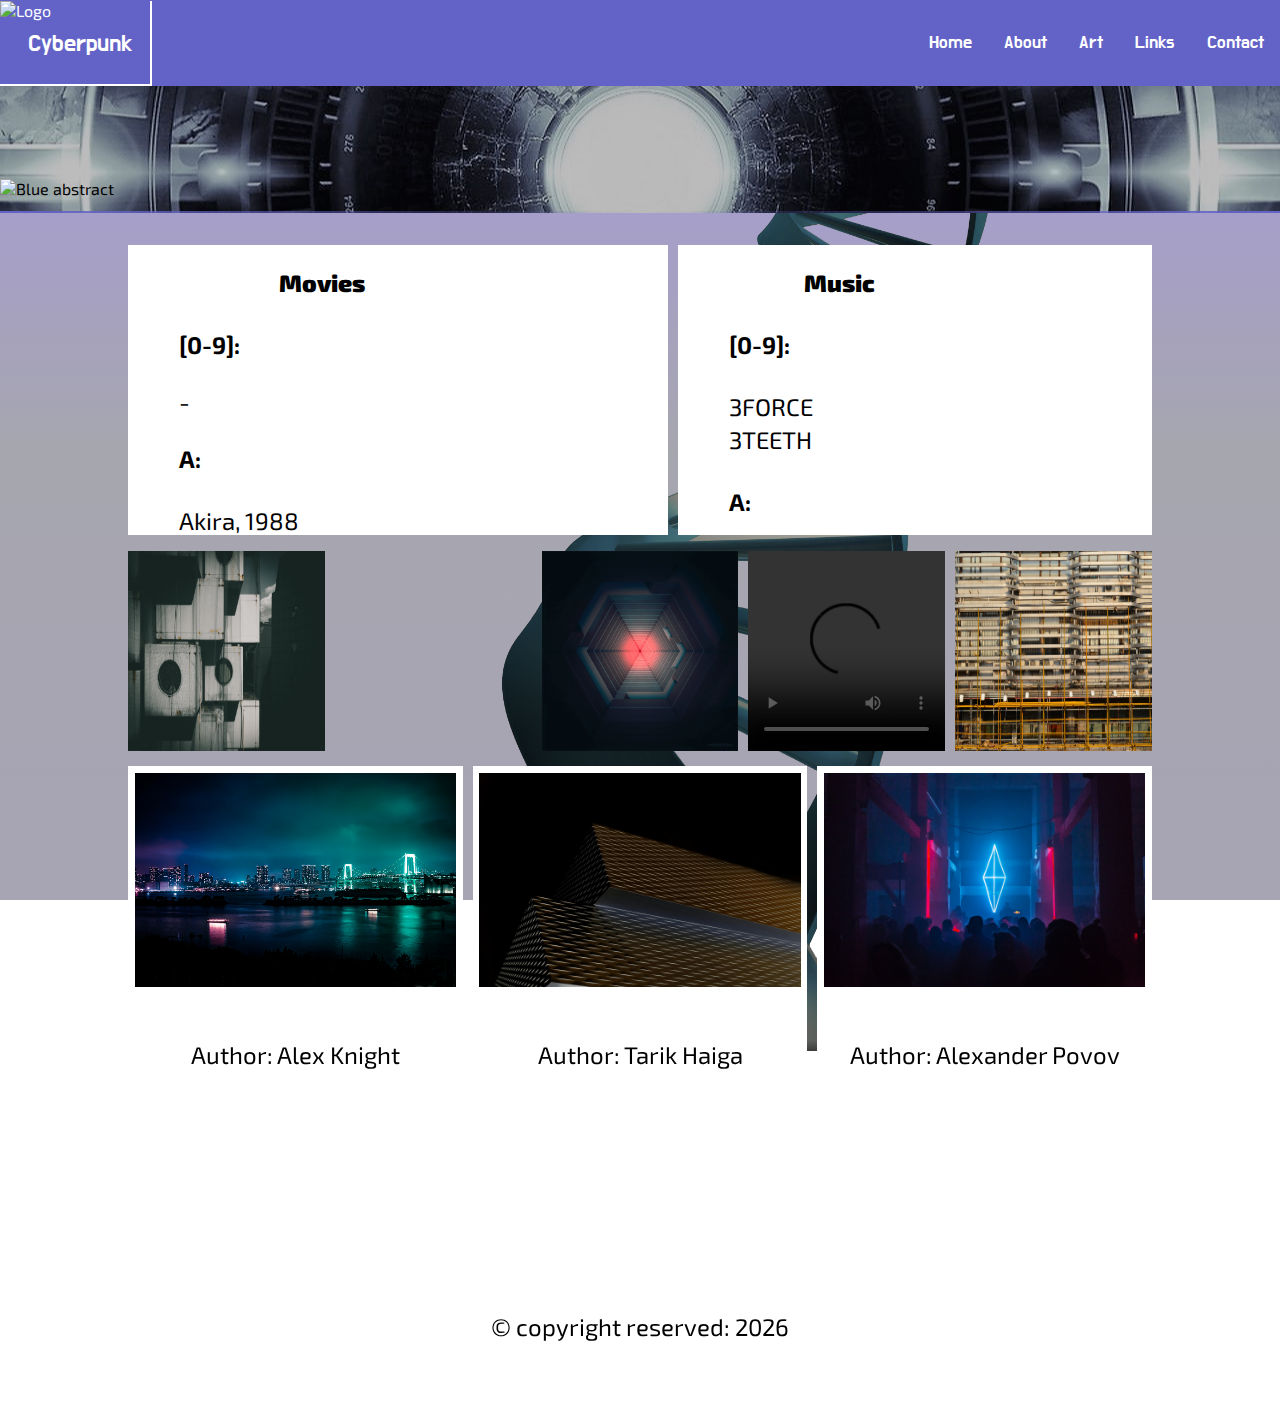
==== Eindopdracht/index.html @ 9cae4465 "Add files via upload" ====
<!DOCTYPE html>
<html lang="en">

<head>
    <meta charset="UTF-8">
    <meta name="viewport" content="width=device-width, initial-scale=1.0">
    <meta http-equiv="X-UA-Compatible" content="ie=edge">
    <link href="https://fonts.googleapis.com/css2?family=Do+Hyeon&display=swap" rel="stylesheet">
    <link href="https://fonts.googleapis.com/css2?family=Exo+2:wght@300&display=swap" rel="stylesheet">
    <link rel="stylesheet" href="css/style.css">
    <link rel="icon" href="img/Favicon/favicon.ico">
    <title>Exam assignment</title>
</head>

<body>
    <header>
        <h1 id="#index">Exam assignment</h1>
        <nav>
            <h2>Navigator</h2>
            <div class="grid-nav">
                <a href="index.html" class="grid-item logo">
                    <img src="img/pictures/Logo.png" alt="Logo">
                </a>
                <div class="grid-item nav">
                    <ul>
                        <li class="dropdown" onclick="myFunction()">
                            <section>
                                <h3>Home</h3>
                                <a href="javascript:void(0)" class="dropbtn">Home</a>
                                <div id="myDropdown" class="dropdown-content">
                                    <section>
                                        <h4>Main</h4>
                                        <a href="index.html">Main</a>
                                    </section>
                                    <section>
                                        <h4>Movies and music</h4>
                                        <a href="index.html#content">Movies and music</a>
                                    </section>
                                    <section>
                                        <h4>Pictures and videios</h4>
                                        <a href="index.html#video">Pictures and videos</a>
                                    </section>
                                    <section>
                                        <h4>Wildcards</h4>
                                        <a href="index.html#wildcards">Wildcards</a>
                                    </section>
                                </div>
                            </section>
                        </li>
                        <li>
                            <section>
                                <h3>About</h3>
                                <a href="about.html">About</a>
                            </section>
                        </li>
                        <li>
                            <section>
                                <h3>Art</h3>
                                <a href="art.html">Art</a>
                            </section>
                        </li>
                        <li>
                            <section>
                                <h3>Links</h3>
                                <a href="links.html">Links</a>
                            </section>
                        </li>
                        <li>
                            <section>
                                <h3>Contact</h3>
                                <a href="contact.html">Contact</a>
                            </section>
                        </li>
                    </ul>
                </div>
            </div>
        </nav>
    </header>
    <!-- main-picture -->
    <section class="grid-picture">
        <h2>Main-picture</h2>
        <span class="grid-item main-content">
            <img src="img/pictures/blue-abstract-png-3.png" alt="Blue abstract">
        </span>
        <div class="module-border-wrap"></div>
    </section>
    <article class="grid-main">
        <h2>Main</h2>
        <!-- first content -->
        <section id="content">
            <h3>Main-content</h3>
            <div class="grid-main-text">
                <div class="text-item1">
                    <section>
                        <h4>Movies</h4>
                        <table>
                            <tr>
                                <th><b> Movies</b><br><br></th>
                            </tr>
                            <tr>
                                <td><b> [0-9]:</b></td>
                            </tr>
                            <tr>
                                <td>
                                    <p>-</p>
                                </td>
                            </tr>
                            <tr>
                                <td><b> A:<br><br></b></td>
                            </tr>
                            <tr>
                                <td>
                                    <a href="https://en.wikipedia.org/wiki/Akira_(1988_film)" target="_blank" class="movie-music-link">Akira, 1988</a>
                                </td>
                            </tr>
                            <tr>
                                <td>
                                    <a href="https://en.wikipedia.org/wiki/Alita:_Battle_Angel" target="_blank" class="movie-music-link">Alita: Battle Angel, 2019 </a>
                                </td>
                            </tr>
                            <tr>
                                <td>
                                    <a href="https://en.wikipedia.org/wiki/The_Animatrix" target="_blank" class="movie-music-link">The Animatrix, 2003 </a>
                                </td>
                            </tr>
                            <tr>
                                <td><br><b> B:<br><br></b></td>
                            </tr>
                            <tr>
                                <td>
                                    <a href="https://en.wikipedia.org/wiki/Blade_Runner" target="_blank" class="movie-music-link">Bladerunner, 1982</a>
                                </td>
                            </tr>
                            <tr>
                                <td>
                                    <a href="https://en.wikipedia.org/wiki/Blade_Runner_2049" target="_blank" class="movie-music-link">Bladerunner 2049, 2017</a>
                                </td>
                            </tr>
                            <tr>
                                <td><br><b> C:<br><br></b></td>
                            </tr>
                            <tr>
                                <td>
                                    <a href="https://en.wikipedia.org/wiki/Cloud_Atlas_(film)" target="_blank" class="movie-music-link">Cloud Atlass, 2012</a>
                                </td>
                            </tr>
                            <tr>
                                <td>
                                    <a href="https://en.wikipedia.org/wiki/Cypher_(film)" target="_blank" class="movie-music-link">Cypher, 2002</a>
                                </td>
                            </tr>
                            <tr>
                                <td><br><b> D:<br><br></b></td>
                            </tr>
                            <tr>
                                <td>
                                    <a href="https://en.wikipedia.org/wiki/Dredd" target="_blank" class="movie-music-link">Dredd, 2012</a>
                                </td>
                            </tr>
                            <tr>
                                <td><br><b> E:<br><br></b></td>
                            </tr>
                            <tr>
                                <td>
                                    <a href="https://en.wikipedia.org/wiki/Elysium_(film)" target="_blank" class="movie-music-link">Elysium, 2013</a>
                                </td>
                            </tr>
                            <tr>
                                <td><br><b> F:<br><br></b></td>
                            </tr>
                            <tr>
                                <td>
                                    <a href="https://en.wikipedia.org/wiki/Freejack" target="_blank" class="movie-music-link">Freejack, 1992</a>
                                </td>
                            </tr>
                            <tr>
                                <td>
                                    <a href="https://en.wikipedia.org/wiki/The_Fifth_Element" target="_blank" class="movie-music-link">The Fifth Element, 1997</a>
                                </td>
                            </tr>
                            <tr>
                                <td><br><b> G:<br><br></b></td>
                            </tr>
                            <tr>
                                <td>
                                    <a href="https://en.wikipedia.org/wiki/Ghost_in_the_Shell" target="_blank" class="movie-music-link">Ghost In The Shell (series)</a>
                                </td>
                            </tr>
                            <tr>
                                <td><br><b> H:<br><br></b></td>
                            </tr>
                            <tr>
                                <td>
                                    <a href="https://en.wikipedia.org/wiki/Hardware_(film)" target="_blank" class="movie-music-link">Hardware, 1990</a>
                                </td>
                            </tr>
                            <tr>
                                <td><br><b> I:<br><br></b></td>
                            </tr>
                            <tr>
                                <td>
                                    <a href="https://en.wikipedia.org/wiki/I.K.U." target="_blank" class="movie-music-link">I.K.U, 2001</a>
                                </td>
                            </tr>
                            <tr>
                                <td><br><b> J:<br><br></b></td>
                            </tr>
                            <tr>
                                <td>
                                    <a href="https://en.wikipedia.org/wiki/Johnny_Mnemonic_(film)" target="_blank" class="movie-music-link"> Johnny Mnomonic, 1995</a>
                                </td>
                            </tr>
                            <tr>
                                <td><br><b> K:<br><br></b></td>
                            </tr>
                            <tr>
                                <td>
                                    <a href="https://en.wikipedia.org/wiki/Kamikaze_1989" target="_blank" class="movie-music-link">Kamikaze 1989, 1982</a>
                                </td>
                            </tr>
                            <tr>
                                <td><br><b> L:<br><br></b></td>
                            </tr>
                            <tr>
                                <td>
                                    <a href="https://en.wikipedia.org/wiki/The_Lawnmower_Man_(film)" target="_blank" class="movie-music-link">The Larnmower Man, 1992</a>
                                </td>
                            </tr>
                            <tr>
                                <td><br><b> M:<br><br></b></td>
                            </tr>
                            <tr>
                                <td>
                                    <a href="https://en.wikipedia.org/wiki/The_Matrix_(franchise)" target="_blank" class="movie-music-link">The Matrix (series)</a>
                                </td>
                            </tr>
                            <tr>
                                <td>
                                    <a href="https://en.wikipedia.org/wiki/Mute_(2018_film)" target="_blank" class="movie-music-link">Mute, 2018</a>
                                </td>
                            </tr>
                            <tr>
                                <td><br><b> N:<br><br></b></td>
                            </tr>
                            <tr>
                                <td>
                                    <a href="https://en.wikipedia.org/wiki/Nemesis_(1992_film)" target="_blank" class="movie-music-link">Nemesis, 1992</a>
                                </td>
                            </tr>
                            <tr>
                                <td>
                                    <a href="https://en.wikipedia.org/wiki/Neo_Tokyo_(film)" target="_blank" class="movie-music-link">Neo Tokyo, 1987</a>
                                </td>
                            </tr>
                            <tr>
                                <td>
                                    <a href="https://en.wikipedia.org/wiki/New_Rose_Hotel_(film)" target="_blank" class="movie-music-link">New Rose Hotel, 1998</a>
                                </td>
                            </tr>
                            <tr>
                                <td>
                                    <a href="https://en.wikipedia.org/wiki/Ninety_Seconds" target="_blank" class="movie-music-link">Ninety Seconds, 2012</a>
                                </td>
                            </tr>
                            <tr>
                                <td>
                                    <a href="https://en.wikipedia.org/wiki/Nirvana_(film)" target="_blank" class="movie-music-link">Nirvana, 1997</a>
                                </td>
                            </tr>
                            <tr>
                                <td><br><b> O:</b></td>
                            </tr>
                            <tr>
                                <td>
                                    <p>-</p>
                                </td>
                            </tr>
                            <tr>
                                <td><b> P:<br><br></b></td>
                            </tr>
                            <tr>
                                <td>
                                    <a href="https://en.wikipedia.org/wiki/Paprika_(2006_film)" target="_blank" class="movie-music-link">Paprika, 2006</a>
                                </td>
                            </tr>
                            <tr>
                                <td>
                                    <a href="https://en.wikipedia.org/wiki/Paranoia_1.0" target="_blank" class="movie-music-link">Paranoid 1.0, 2004</a>
                                </td>
                            </tr>
                            <tr>
                                <td>
                                    <a href="https://en.wikipedia.org/wiki/Priest_(2011_film)" target="_blank" class="movie-music-link">Priest, 2011</a>
                                </td>
                            </tr>
                            <tr>
                                <td><br><b> Q:</b></td>
                            </tr>
                            <tr>
                                <td>
                                    <p>-</p>
                                </td>
                            </tr>
                            <tr>
                                <td><b> R:<br><br></b></td>
                            </tr>
                            <tr>
                                <td>
                                    <a href="https://en.wikipedia.org/wiki/Ready_Player_One_(film)" target="_blank" class="movie-music-link">Ready Player One, 2018</a>
                                </td>
                            </tr>
                            <tr>
                                <td>
                                    <a href="https://en.wikipedia.org/wiki/RoboCop:_The_Series" target="_blank" class="movie-music-link">Robocop (series)</a>
                                </td>
                            </tr>
                            <tr>
                                <td><br><b> S:<br><br></b></td>
                            </tr>
                            <tr>
                                <td>
                                    <a href="https://en.wikipedia.org/wiki/Strange_Days_(film)" target="_blank" class="movie-music-link">Strange Days, 1995</a>
                                </td>
                            </tr>
                            <tr>
                                <td><br><b> T:<br><br></b></td>
                            </tr>
                            <tr>
                                <td>
                                    <a href="https://nl.wikipedia.org/wiki/Terminator_(franchise)" target="_blank" class="movie-music-link">Terminator (series)</a>
                                </td>
                            </tr>
                            <tr>
                                <td>
                                    <a href="https://en.wikipedia.org/wiki/Total_Recall_(1990_film)" target="_blank" class="movie-music-link">Total Recall, 1990</a>
                                </td>
                            </tr>
                            <tr>
                                <td>
                                    <a href="https://en.wikipedia.org/wiki/Tron" target="_blank" class="movie-music-link">Tron, 1982</a>
                                </td>
                            </tr>
                            <tr>
                                <td>
                                    <a href="https://en.wikipedia.org/wiki/Tron:_Legacy" target="_blank" class="movie-music-link">Tron: Legacy, 2010</a>
                                </td>
                            </tr>
                            <tr>
                                <td><br><b> U:<br><br></b></td>
                            </tr>
                            <tr>
                                <td>
                                    <a href="https://en.wikipedia.org/wiki/Upgrade_(film)" target="_blank" class="movie-music-link">Upgrade, 2018</a>
                                </td>
                            </tr>
                            <tr>
                                <td><br><b> V:</b></td>
                            </tr>
                            <tr>
                                <td>
                                    <p>-</p>
                                </td>
                            </tr>
                            <tr>
                                <td><b> W:</b></td>
                            </tr>
                            <tr>
                                <td>
                                    <p>-</p>
                                </td>
                            </tr>
                            <tr>
                                <td><b> X:</b></td>
                            </tr>
                            <tr>
                                <td>
                                    <p>-</p>
                                </td>
                            </tr>
                            <tr>
                                <td><b> Y:</b></td>
                            </tr>
                            <tr>
                                <td>
                                    <p>-</p>
                                </td>
                            </tr>
                            <tr>
                                <td><b> Z:</b></td>
                            </tr>
                            <tr>
                                <td>
                                    <p>-</p>
                                </td>
                            </tr>
                        </table>
                    </section>
                </div>
                <div class="text-item2">
                    <section>
                        <h4>Music</h4>
                        <table>
                            <tr>
                                <th><b> Music</b><br><br></th>
                            </tr>
                            <tr>
                                <td><b> [0-9]: <br><br></b> </td>
                            </tr>
                            <tr>
                                <td>
                                    <a href="https://3force.bandcamp.com/" target="_blank" class="movie-music-link">3FORCE</a>
                                </td>
                            </tr>
                            <tr>
                                <td>
                                    <a href="https://3teeth.bandcamp.com/" target="_blank" class="movie-music-link">3TEETH</a>
                                </td>
                            </tr>
                            <tr>
                                <td><b><br> A:<br><br></b></td>
                            </tr>
                            <tr>
                                <td>
                                    <a href="https://absolutevalentine.bandcamp.com/" target="_blank" class="movie-music-link">Absolute Valentine</a>
                                </td>
                            </tr>
                            <tr>
                                <td>
                                    <a href="https://atariteenageriot.bandcamp.com/" target="_blank" class="movie-music-link">Atari Teenage Riot </a>
                                </td>
                            </tr>
                            <tr>
                                <td><br><b> B:<br><br></b></td>
                            </tr>
                            <tr>
                                <td>
                                    <a href="https://bluestahli.bandcamp.com/" target="_blank" class="movie-music-link">Blue Stahli</a>
                                </td>
                            </tr>
                            <tr>
                                <td><br><b> C:</b></td>
                            </tr>
                            <tr>
                                <td>
                                    <p>-</p>
                                </td>
                            </tr>
                            <tr>
                                <td><b> D:<br><br></b></td>
                            </tr>
                            <tr>
                                <td>
                                    <a href="https://danieldeluxe.bandcamp.com/" target="_blank" class="movie-music-link">Daniel Deluxe</a>
                                </td>
                            </tr>
                            <tr>
                                <td><br><b> E:<br><br></b></td>
                            </tr>
                            <tr>
                                <td>
                                    <a href="https://theencounter.bandcamp.com/" target="_blank" class="movie-music-link">The Encounter</a>
                                </td>
                            </tr>
                            <tr>
                                <td>
                                    <a href="https://theenigmatng.bandcamp.com/" target="_blank" class="movie-music-link">The Enigma TNG</a>
                                </td>
                            </tr>
                            <tr>
                                <td>
                                    <a href="https://extraterra.bandcamp.com/" target="_blank" class="movie-music-link">Extra Terra</a>
                                </td>
                            </tr>
                            <tr>
                                <td><br><b> F:<br><br></b></td>
                            </tr>
                            <tr>
                                <td>
                                    <a href="https://fixions.bandcamp.com/" target="_blank" class="movie-music-link">Fixions</a>
                                </td>
                            </tr>
                            <tr>
                                <td>
                                    <a href="https://frontlineassembly.bandcamp.com/" target="_blank" class="movie-music-link">Front Line Assembly</a>
                                </td>
                            </tr>
                            <tr>
                                <td><br><b> G:</b></td>
                            </tr>
                            <tr>
                                <td>
                                    <p>-</p>
                                </td>
                            </tr>
                            <tr>
                                <td><b> H:<br><br></b></td>
                            </tr>
                            <tr>
                                <td>
                                    <a href="https://horskh.bandcamp.com/" target="_blank" class="movie-music-link">Horskh</a>
                                </td>
                            </tr>
                            <tr>
                                <td><br><b> I:<br><br></b></td>
                            </tr>
                            <tr>
                                <td>
                                    <a href="https://inexedra.bandcamp.com/" target="_blank" class="movie-music-link">Inexedra</a>
                                </td>
                            </tr>
                            <tr>
                                <td>
                                    <a href="https://irvingforce.bandcamp.com/" target="_blank" class="movie-music-link">Irving Force</a>
                                </td>
                            </tr>
                            <tr>
                                <td><br><b> J:</b></td>
                            </tr>
                            <tr>
                                <td>
                                    <p>-</p>
                                </td>
                            </tr>
                            <tr>
                                <td><b> K:</b></td>
                            </tr>
                            <tr>
                                <td>
                                    <p>-</p>
                                </td>
                            </tr>
                            <tr>
                                <td><b> L:</b></td>
                            </tr>
                            <tr>
                                <td>
                                    <p>-</p>
                                </td>
                            </tr>
                            <tr>
                                <td><b> M:</b></td>
                            </tr>
                            <tr>
                                <td>
                                    <p>-</p>
                                </td>
                            </tr>
                            <tr>
                                <td><b> N:<br><br></b></td>
                            </tr>
                            <tr>
                                <td>
                                    <a href="https://nightmareowl.bandcamp.com/" target="_blank" class="movie-music-link">NightmareOwl</a>
                                </td>
                            </tr>
                            <tr>
                                <td><br><b> O:<br><br></b></td>
                            </tr>
                            <tr>
                                <td>
                                    <a href="https://oscillian.bandcamp.com/" target="_blank" class="movie-music-link">Oscillian</a>
                                </td>
                            </tr>
                            <tr>
                                <td><br><b> P:</b></td>
                            </tr>
                            <tr>
                                <td>
                                    <p>-</p>
                                </td>
                            </tr>
                            <tr>
                                <td><b> Q:</b></td>
                            </tr>
                            <tr>
                                <td>
                                    <p>-</p>
                                </td>
                            </tr>
                            <tr>
                                <td><b> R:<br><br></b></td>
                            </tr>
                            <tr>
                                <td>
                                    <a href="https://rabbitjunk.com/" target="_blank" class="movie-music-link">Rabbit Junk</a>
                                </td>
                            </tr>
                            <tr>
                                <td>
                                    <a href="https://raygunhero.bandcamp.com/" target="_blank" class="movie-music-link">Ray Gun Hero</a>
                                </td>
                            </tr>
                            <tr>
                                <td>
                                    <a href="https://relicofficial.bandcamp.com/" target="_blank" class="movie-music-link">Relic</a>
                                </td>
                            </tr>
                            <tr>
                                <td>
                                    <a href="https://roborg.bandcamp.com/" target="_blank" class="movie-music-link">Roborg</a>
                                </td>
                            </tr>
                            <tr>
                                <td><br><b> S:<br><br></b></td>
                            </tr>
                            <tr>
                                <td>
                                    <a href="https://scandroid.bandcamp.com/" target="_blank" class="movie-music-link">Scandroid</a>
                                </td>
                            </tr>
                            <tr>
                                <td>
                                    <a href="https://sirus-official.bandcamp.com/" target="_blank" class="movie-music-link"></a>
                                </td>
                            </tr>
                            <tr>
                                <td><br><b> T:</b></td>
                            </tr>
                            <tr>
                                <td>
                                    <p>-</p>
                                </td>
                            </tr>
                            <tr>
                                <td><b> U:</b></td>
                            </tr>
                            <tr>
                                <td>
                                    <p>-</p>
                                </td>
                            </tr>
                            <tr>
                                <td><b> V:<br><br></b></td>
                            </tr>
                            <tr>
                                <td>
                                    <a href="https://vectorseven.bandcamp.com/" target="_blank" class="movie-music-link">Vector Seven</a>
                                </td>
                            </tr>
                            <tr>
                                <td>
                                    <a href="https://victorlove.bandcamp.com/" target="_blank" class="movie-music-link">Victor Love</a>
                                </td>
                            </tr>
                            <tr>
                                <td>
                                    <a href="https://vogelmusic.bandcamp.com/" target="_blank" class="movie-music-link">Vogel</a>
                                </td>
                            </tr>
                            <tr>
                                <td><br><b> W:</b></td>
                            </tr>
                            <tr>
                                <td>
                                    <p>-</p>
                                </td>
                            </tr>
                            <tr>
                                <td><b> X:</b></td>
                            </tr>
                            <tr>
                                <td>
                                    <p>-</p>
                                </td>
                            </tr>
                            <tr>
                                <td><b> Y:</b></td>
                            </tr>
                            <tr>
                                <td>
                                    <p>-</p>
                                </td>
                            </tr>
                            <tr>
                                <td><b> Z:</b></td>
                            </tr>
                            <tr>
                                <td>
                                    <p>-</p>
                                </td>
                            </tr>
                        </table>
                    </section>
                </div>
            </div>
        </section>
        <section id="video">
            <h3>Pictures and video's</h3>
            <div class="grid-fotos">
                <div class="img-item1">
                    <section>
                        <h4>Stacked washingmachines</h4>
                        <a href="img/Pictures/denys-nevozhai-pdaSYsaaFY4-unsplash.jpg">
                            <img src="img/Pictures/denys-nevozhai-pdaSYsaaFY4-unsplash.jpg" alt="Stacked washingmachines">
                        </a>
                    </section>
                </div>
                <div class="img-item2">
                    <section>
                        <h4>Sirus - Neon Dominion youtube video</h4>
                        <iframe src="https://www.youtube.com/embed/KUO55a1bwZU" allowfullscreen></iframe>
                    </section>
                </div>
                <div class="img-item3">
                    <section>
                        <h4>Haxagon animation</h4>
                        <a href="img/Gif/giphy.gif">
                            <img src="img/Gif/giphy.gif" alt="Hexagon animation">
                        </a>
                    </section>
                </div>
                <div class="img-item4">
                    <section>
                        <h4>3TEETH &amp; Ho99o9 - Lights Out video</h4>
                        <video controls>
                            <source src="video/3TEETH_&_ Ho99o9_[LIGHTS_OUT ]_240p.mp4">
                        </video>
                    </section>
                </div>
                <div class="img-item5">
                    <section>
                        <h4>Old building upfrond</h4>
                        <a href="img/Pictures/kirill-sharkovski-MpqeXMT786o-unsplash.jpg">
                            <img src="img/Pictures/kirill-sharkovski-MpqeXMT786o-unsplash.jpg" alt="Old building upfront">
                        </a>
                    </section>
                </div>
            </div>
        </section>
        <section id="wildcards">
            <h3>Wildcards</h3>
                <div class="flex-container">
                    <section>
                        <h4>Town view at night</h4>
                        <div class="flexbox">
                            <a href="img/Pictures/alex-knight-Ys-DBJeX0nE-unsplash.jpg">
                                <img src="img/Pictures/alex-knight-Ys-DBJeX0nE-unsplash.jpg" alt="Town view at night">
                            </a>
                        </div>
                        <div class="flexbox">
                            <p>Author: Alex Knight</p>
                        </div>
                    </section>
                </div>
            <div class="flex-container fb-center">
                <section>
                    <h4>Building view from below</h4>
                    <div class="flexbox">
                        <a href="img/Pictures/tarik-haiga-ztUp5pjZGh4-unsplash_(1).jpg">
                            <img src="img/Pictures/tarik-haiga-ztUp5pjZGh4-unsplash_(1).jpg" alt="Building view from below">
                        </a>
                    </div>
                    <div class="flexbox">
                        <p>Author: Tarik Haiga</p>
                    </div>
                </section>
            </div>
            <div class="flex-container">
                <section>
                    <h4>At the club</h4>
                    <div class="flexbox">
                        <a href="img/Pictures/alexander-popov-3InMDrsuYrk-unsplash.jpg">
                            <img src="img/Pictures/alexander-popov-3InMDrsuYrk-unsplash.jpg" alt="At the club">
                        </a>
                    </div>
                    <div class="flexbox">
                        <p>Author: Alexander Povov</p>
                    </div>
                </section>
            </div>
        </section>
        <button onclick="topFunction()" id="myBtn" title="Back to top">Top</button>
    </article>
    <footer>
        <div class="grid-footer">
            <section>
                <h2>Footer</h2>
                <p>&copy; copyright reserved: <span id="year"></span></p>
            </section>
        </div>
    </footer>
    <script src="js/app.js"></script>
</body>

</html>
---- Eindopdracht/css/style.css ----
/* Width */
.grid-main-text ::-webkit-scrollbar {

    width: 10px;

}
  
  /* Track */
.grid-main-text ::-webkit-scrollbar-track {

    box-shadow: inset 0 0 5px; 
    border-radius: 10px;

}
   
    /* Handle */
    .grid-main-text ::-webkit-scrollbar-thumb {

        background:radial-gradient(rgb(104, 104, 255) 55%, rgb(0, 0, 100)); 
        border-radius: 10px;

    }
  
        /* Handle on hover */
        .grid-main-text ::-webkit-scrollbar-thumb:hover {

            background: rgb(1, 1, 102); 
        
        }


:root {

    --main-bg-color: rgb(99, 99, 199);
    --second-bg-color: rgb(255, 255, 255);
    --hover-bg-color: rgb(15, 15, 15);
    --hover-br-color-text-shadow: 0 0 5px blue, 0 0 10px lightblue;
    --hover-br-color-box-shadow: 0 0 10px blue, 0 0 15px lightblue;

}

/* General */
body    {
    
    background: linear-gradient(rgb(166, 152, 226), rgb(166, 166, 175), rgb(167, 164, 180)) fixed no-repeat;
    width: 100%;
    margin: 0em auto;
    font-family: 'Exo 2', sans-serif;
    
}

h1, h2, h3, h4 {

    display: none;

}

/* unvisited link */

a {
    
    text-decoration: none;
    color: white;

}

/* Nav */
ul {

    font-family: 'Do Hyeon', sans-serif;

}

li a:hover, .dropdown:hover .dropdown {

    background: rgb(15, 15, 15);
    text-shadow: var(--hover-br-color-text-shadow);        
}

.dropdown-content {

    display: none;
    position: absolute;
    background-color: #ffffffa8;
    min-width: 150px;
    box-shadow: 0px 8px 16px 0px rgba(0,0,0,0.2);
    z-index: 1;

}
          
    .dropdown-content a {
            
        color: black;
        padding: 12px 10px;
        text-decoration: none;
        display: block;
        text-align: left;
        
    }      
          
        .dropdown-content a:hover {
        
            background: rgb(15, 15, 15);
            color:lightblue
        
        }

        .show   {

            display: block;
            

        }

    /* Button back to top */
    #myBtn {

    display: none;
    position: fixed;
    bottom: 20px;
    right: 30px;
    z-index: 99;
    font-size: 1em;
    border: none;
    outline: none;
    background-color: var(--main-bg-color);
    color: white;
    cursor: pointer;
    padding: 15px;
    border-radius: 4px;

}
  
    #myBtn:hover {

        background-color: var(--hover-bg-color);
        text-shadow: var(--hover-br-color-text-shadow);

    }

article{
    
    padding-top: 2em;
    
}

/* Main picture */
.main-content  {
    
    display: grid;
    grid-template-areas: 'myArea';
    width: 100%;
    margin: 0 auto;
    padding: 13px 0;
      
}

    .module-border-wrap {
        
        max-width: 100%;
        padding: 1px;
        background: linear-gradient(to right, rgb(99, 99, 199), rgba(255, 255, 255, 0), rgb(99, 99, 199));

    }
 
    .main-content > img   {

        display: block;
        height: auto;
        width: 100%;
        margin: auto;
        
    }

/* Home page */
/* Main text */
.grid-main-text {
  
    display: grid;
    grid-template-areas: 'myArea myArea';
    grid-gap: 10px;
    width: 100%;
    margin: 0 auto 1em;

}

    .grid-main-text > div {
    
        background-color: var(--second-bg-color);
        padding: 20px 2em;
        font-size: 1.5em;
        overflow: auto;
        height: 250px;

    }

    .movie-music-link {

        color: black;

    }

    .movie-music-link:hover {

        background: black;
        color: white;
        text-shadow: var(--hover-br-color-text-shadow);
        
    }
    
/* Pictures and video's */
    .grid-fotos {
        
        display: grid;
        grid-gap: 10px;
        width: 100%;
        margin-bottom: 1em;

    }

    .grid-fotos>div>section>a>img {
        
        margin-left: auto;
        margin-right: auto;
        height: 200px;
        width: 100%;

    }

    .grid-fotos>div:nth-child(2)>section>a>img {

        display: block;
        width: 100%;

    }

    .grid-fotos>div>section>iframe {
        display: block;
        height: 200px;
        width: 100%; 
        border: none;   

    }

    .grid-fotos>div>section>video {

        height: 200px;
        width: 100%;
        background-color: black;

    }

/* Wildcards */
.flex-container > section  {

    display: flex;
    flex-direction: column;

}

.flexbox {

    background: var(--second-bg-color);

}

    .flexbox > p {

        text-align: center;
        padding-top: 1em;
        height: 200px

    }

        .flexbox > a > img {

            width: 96%;
            padding: 2% 2% 0;

        }

        .flexbox> a:hover > img {

            background: none;

        }

/* Footer */
.grid-footer    {

    display: grid;
    grid-template-areas: 'myArea ';
    height: 8em;
    width: 100%;
    margin: 0 auto ;
    background-color: var(--second-bg-color);

}   

    .grid-footer > section > p    {
        
        text-align: center;
        font-size: 1.5em;

    }


/* About page */
/* Width */
.grid-main-about ::-webkit-scrollbar {

    width: 10px;

}
  
    /* Track */
    .grid-main-about ::-webkit-scrollbar-track {

        box-shadow: inset 0 0 5px; 
        border-radius: 10px;

    }
   
        /* Handle */
        .grid-main-about ::-webkit-scrollbar-thumb {

            background: radial-gradient(rgb(104, 104, 255) 55%, rgb(0, 0, 100)); 
            border-radius: 10px;

        }
  
            /* Handle on hover */
            .grid-main-about ::-webkit-scrollbar-thumb:hover {

                background: rgb(1, 1, 102); 
            
            }

.grid-main-about {
  
    width: 100%;
    margin: 0 auto 5em;

}

    .about-img {
        width: 100%;
        height: 200px;

    }

    .grid-main-about > div {
        
        background-color: var(--second-bg-color);
        font-size: 1.5em;
        overflow: auto;
        height: 650px;

    }

    .grid-main-about > div > section > p {

        padding: 0 2em;
        
    }

    .about-video {
        
        display: grid;
        margin: 0 auto;
        
    }

    .about-link {
        
        color: black;

    }

    .about-link:hover {
        
        color: white;
        background-color: black;
        text-shadow: var(--hover-br-color-text-shadow);

    }

/* Art page */
/* Width */
.grid-main-art ::-webkit-scrollbar {

    width: 10px;

}
  
    /* Track */
    .grid-main-art ::-webkit-scrollbar-track {

        box-shadow: inset 0 0 5px; 
        border-radius: 10px;

    }
   
        /* Handle */
        .grid-main-art ::-webkit-scrollbar-thumb {

            background: radial-gradient(rgb(104, 104, 255) 55%, rgb(0, 0, 100)); 
            border-radius: 10px;

        }
  
            /* Handle on hover */
            .grid-main-art ::-webkit-scrollbar-thumb:hover {

                background: rgb(1, 1, 102); 
            
            }

.grid-main-art {

    display: grid;
    width: 100%;
    margin: 0 auto 1em;

}
    
    .grid-main-art > div {
        
        background-color: var(--second-bg-color);
        font-size: 1.5em;
        overflow: auto;
        height: 650px;
        
    }

    .grid-main-art > div > p {

        text-align: center;

    }

.grid-art {
    
    display: grid;
    grid-template-areas: 'myArea';
    width: 100%;
    margin-bottom: 1em;
    text-align: center;

}

    .grid-art > .module-border-wrap {

        margin-bottom: 2em;

    }

    .grid-art > p {

        margin: 2em 0;

    }

    .grid-art>div>a>section>img {
        
        height: 600px;
        width: 50%;
        margin: auto 0;
        
    } 
    
/* Link page */
.grid-link-text {

    padding-top: 2em;
    text-align: center;
    margin-top: 1em;

}

.grid-link-text > section > span > a {

    color: black;

}

.grid-link-text > section > span > a:hover {

    color: white;
    background-color: black;
    text-shadow: var(--hover-br-color-text-shadow);
    
} 

/* Contact page */
/* Form */
.grid-form  {

    display: grid;
    grid-template-areas: 'myArea';
    width: 100%;
    font-size: 1.5em;
    
}

    .formbox    {

        height: auto;
        margin: 4em auto 2em;

    }

    td > input[type]  {

        font-size: .8em;

    }

    .textarea {
        
        resize: none;
        font-size: 1em;
        padding: .3em 20px;
        width: 87%;
        height: 8em;
        
    }

/* Button */
button  {

    background-color: var(--main-bg-color);
    border: none;
    color: white;
    padding: 15px 32px;
    text-align: center;
    text-decoration: none;
    font-size: 16px;
    cursor: pointer;
    width: 150px;
    margin: auto;

}

    button:hover {

        background-color: black;
    }
    
@media screen and (min-width: 320px)    {
      
    /* General */
    #myBtn {

        width: 20%
    
    }

    /* Navbar */
    .nav {

        grid-column: 1 / span 3;
        grid-row: 2;
        background: var(--main-bg-color);
        width: 100%;

    }

        .grid-nav{
            
            display: grid;
            grid-template-columns: 10% 80% 10%;
            margin: 0 auto;
            width: 100%;

        }
            
            .logo   {

                background: var(--main-bg-color);
                grid-column: 1 / span 3;
                grid-row: 1;
                text-decoration: none;

            }

            .logo:before {
                
                display: block;
                content: "Cyberpunk";
                position: relative;
                top:1.19em;
                left: 1.15em;
                font-size: 1.5em;
                color: white;
                font-family: 'Do Hyeon', sans-serif;
                width: 0;
                
            }

                .logo img  {

                    display: block;
                    margin-right: auto;
                    margin-top: -1.8em;
                    height: 5.2em;
                    width: 150px;
                    
                }

                .logo:hover img  {

                    border-right: solid white 2px;
                   
                }

                ul {

                    list-style-type: none;
                    padding: 0;
                    float: right;
                    margin: 0;
                    overflow: hidden;

                }

                    li {

                        float: left;    

                    }

                        li a {
                                
                            display: block;
                            padding: 32px 12px;
                            text-decoration: none;
                            font-size: 1.1em;
                            
                        }

    /* Main picture */
    .grid-picture{
    
        grid-area: myArea;
        padding-top: 5em;
        background: url(../img/Pictures/blue_circle2.jpg) no-repeat center;

    }

    .grid-main {

        display: grid;
        width: 100%;
        margin: auto;

    }

    /* Home page */
    /* Main text */
    .grid-main-text {
  
        display: grid;
        grid-template-areas: 'myArea';

    }
    
        /* Pictures and video's */
        .img-item1 {
            grid-area: 1 / 1 / 1 / 1;
        }

        .img-item2 {
            grid-area: 2 / 1 / 2 / 1;
        }

        .img-item3 {
            grid-area: 3 / 1 / 3 / 1;
        }

        .img-item4 {
            grid-area: 4 / 1 / 4 / 1;
        }

        .img-item5 {
            grid-area: 5 / 1 / 5 / 1;
        }

    /* Wildcards */
    .flex-container > section {

        display: flex;
        flex-direction: column;
        margin: .5em 0;
        font-size: 1.5em;

    }

    .flexbox > p {

        text-align: center;
        padding-top: 1em;
        height: 200px

    }

    .flexbox> a > img {

        width: 96%;
        padding: 2% 2% 0;

    }

    /* About */
    .about-video {

        width: 100%;
        
    }

        .about-video > section > iframe {
        
            width: 100%;
            height: 450px;
            border: none;
            
        }

    /* Art page*/
    .grid-art > div > section > a > img {
    
    height: auto;
    width: 100%;
    margin: auto;
        
    } 

    /* Contact page */
    /* Google maps */
    .grid-map   {

        display: grid;
        grid-template-areas: 'myArea';

    }

        td > input[type]  {

            font-size: .8em;
            padding: .3em 15px;
            width: 72.6%;

        }

    .textarea {
    
        width: 84.5%;
        
    }

    #GoogleMap  {
            
        width: 100%;
        height: 20em;
        margin: 4em auto 2em;
        border: none;
        border-top: solid 4px rgb(166, 152, 226);
        border-bottom: solid 4px rgb(166, 152, 226);

    }
    
}

@media screen and (min-width: 768px)    {

    /* General */
    #myBtn {

        width: 15%
    
    }
    
    /* Navbar */
    .grid-nav{
    
        display: grid;
        grid-template-columns: 20% 70% 10%;
        margin: 0 auto;
        width: 100%;
    
    }

        .logo   {
        
            grid-column: 1 / span 1;
            grid-row: 1;
        
        }

        .logo:hover img  {

                    
            border-right: solid white 2px;
            border-bottom: solid white 2px;
           
        }
            
        .nav {
        
            grid-column: 2 / span 3;
            grid-row: 1;
        
        }

            li a {
                
                padding: 32px 16px;

            }

    /* Main Picture */
    .grid-picture{
    
        grid-area: myArea;
        padding-top: 5em;
    
    }

    /* Home page */
    /* Main text */
    .grid-main-text {
  
        display: grid;
        grid-template-areas: 'myArea myArea';
        grid-gap: .625em;
    
    }
    
    /* Pictures and video's */

        .img-item1 {
            grid-area: 1 / 1 / 1 / 3;
        }

        .img-item2 {
            grid-area: 1 / 3 / 1 / 5;
        }

        .img-item3 {
            grid-area: 1 / 5 / 1 / 7;
        }

        .img-item4 {
            grid-area: 2 / 1 / 2 / 4;
        }

        .img-item5 {
            grid-area: 2 / 4 / 2 / 7;
        }

        /* Wildcards */

    .flex-container > section {

        flex-direction: row;
        margin-bottom: 0;

    }

        .flex-container:last-child > section {
            
            margin-bottom: 1em;

        }

    .flexbox {

        width: 50%;

    }

        .flexbox> a > img {

        width: 100%;
        padding: 5px 0 0 ;
        height: 280px;

        }

    .fb-center > section {

        flex-direction: row-reverse;

    }

        /* Contact Page */
        /* Google maps */
        td > input[type]  {

            width: 89.4%;

        }

        .textarea {
        
            width: 91%;
            
        }

}

@media screen and (min-width: 1024px)    {
    
    /* General  */
    #myBtn {

        width: 10%
    
    }

    body    {
    
        background: url(../img/Pictures/DNA2.png) right fixed no-repeat, linear-gradient(rgb(166, 152, 226), rgb(166, 166, 175), rgb(167, 164, 180)) fixed no-repeat;
        background-size: 800px, auto, auto ;

    }

    /* Home page */
    /* Main text */
    .grid-main {

        width: 80%;

    }

        .grid-main-text {
    
            width: 100%;
        
        }

    /* Pictures and video's */
    .grid-fotos {

        display: grid;
        grid-template-columns: auto;
        grid-gap: 10px;
        width: 100%;
        margin: auto;

    }

        .img-item1 {
            grid-area: 1 / 1 / 1 / 1;
        }

        .img-item2 {
            grid-area: 1 / 2 / 1 / 2;
        }

        .img-item3 {
            grid-area: 1 / 3 / 1 / 3;
        }

        .img-item4 {
            grid-area: 1 / 4 / 1 / 4;
        }

        .img-item5 {
            grid-area: 1 / 5 / 1 / 5;
        }

    /* Wildcards */
    .flex-container > section {

        display: flex;
        flex-flow: row;
        width: 32.67%;
        height: auto;
        float: left;
        flex-direction: column;

    }

        .flex-container:last-child > section{
                
            float: right;

        }

    .flexbox {
    
        width: 100%;

    }

        .fb-center > section {

            margin-left: 1%;
    
        }
            
        .flexbox> a > img {
            
            width: 96%;
            padding: 2% 2% 0;
            height: auto;

        }

    /* Art page */
    .grid-art > div > section > a >img {
        
        width: 80%;
        
    } 

    /* About page */
    .about-video {
        
        width: 80%;
        
    }

    /* Contact Page */
    /* Google maps */

    .grid-map   {

        display: grid;
        grid-template-areas: 'myArea';
    
    }

    #GoogleMap  {

        width: 80%;
        border: solid 4px rgb(166, 152, 226);;

    }

}
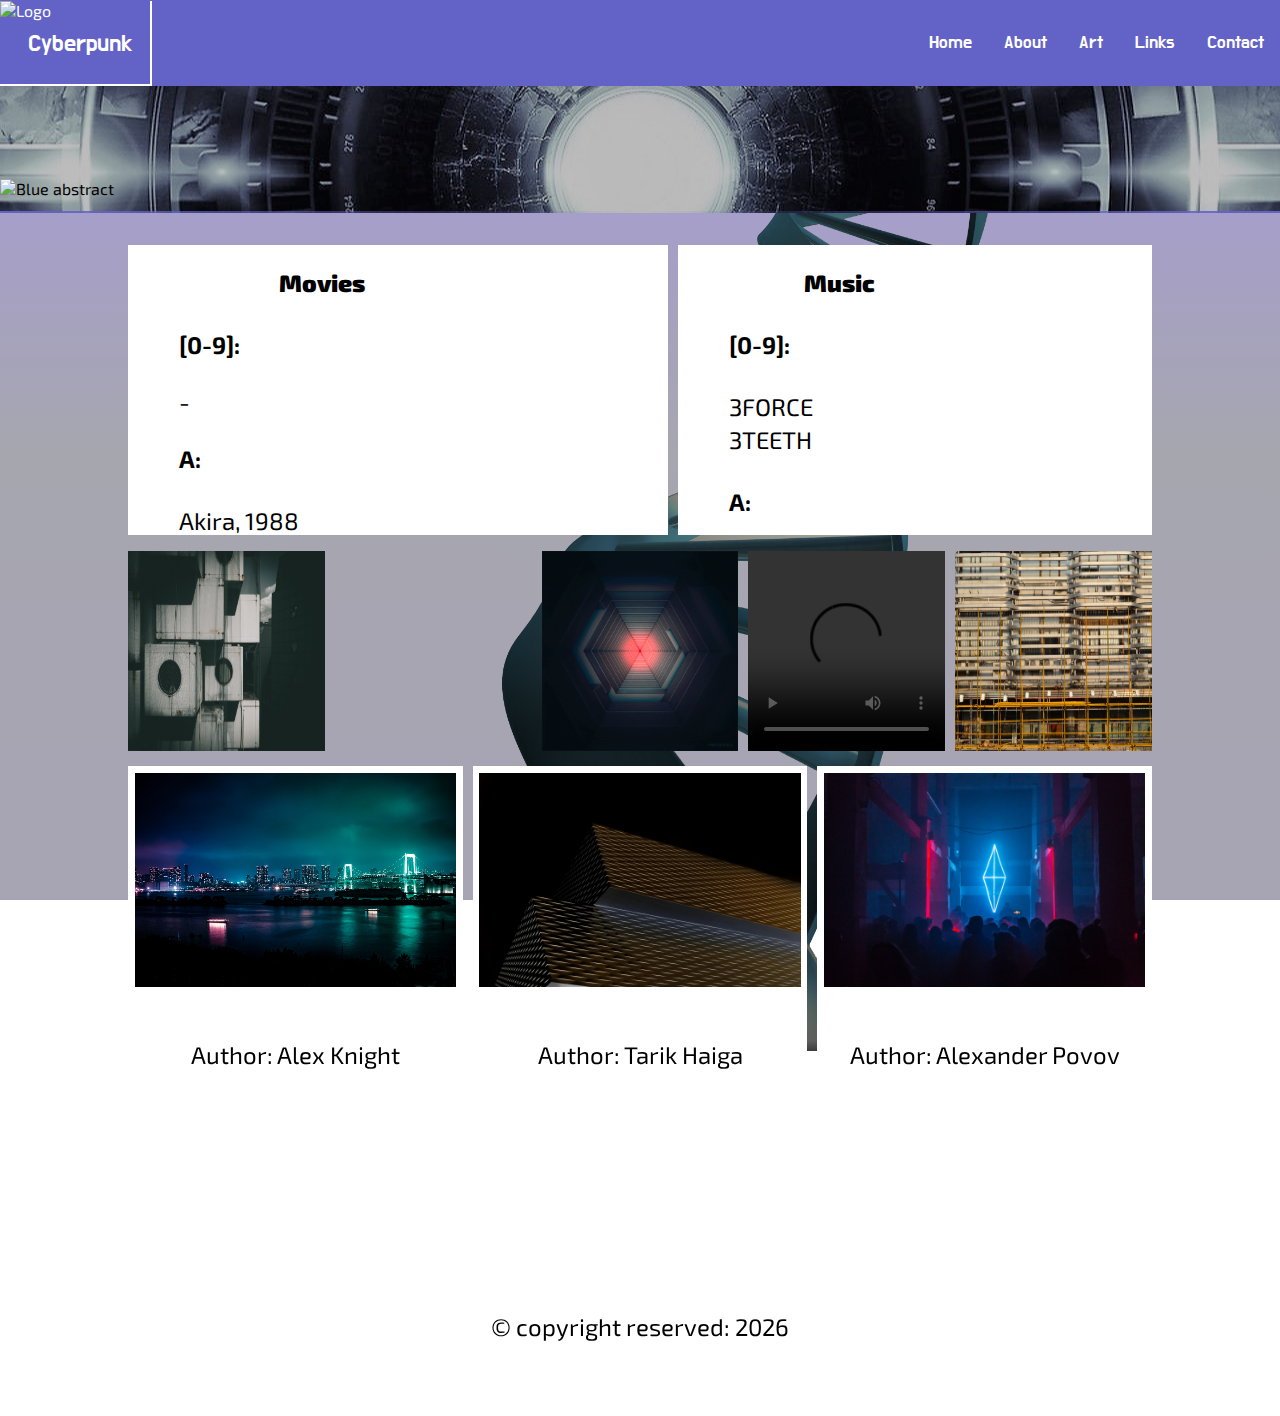
==== commit 25bc8193: "Initial commit" ====
--- a/Eindopdracht/index.html
+++ b/Eindopdracht/index.html
@@ -713,7 +713,7 @@
                     <section>
                         <h4>3TEETH &amp; Ho99o9 - Lights Out video</h4>
                         <video controls>
-                            <source src="video/3TEETH_&_ Ho99o9_[LIGHTS_OUT ]_240p.mp4">
+                            <source src="video/3TEETH_&_ Ho99o9_[LIGHTS_OUT]_240p.mp4">
                         </video>
                     </section>
                 </div>
